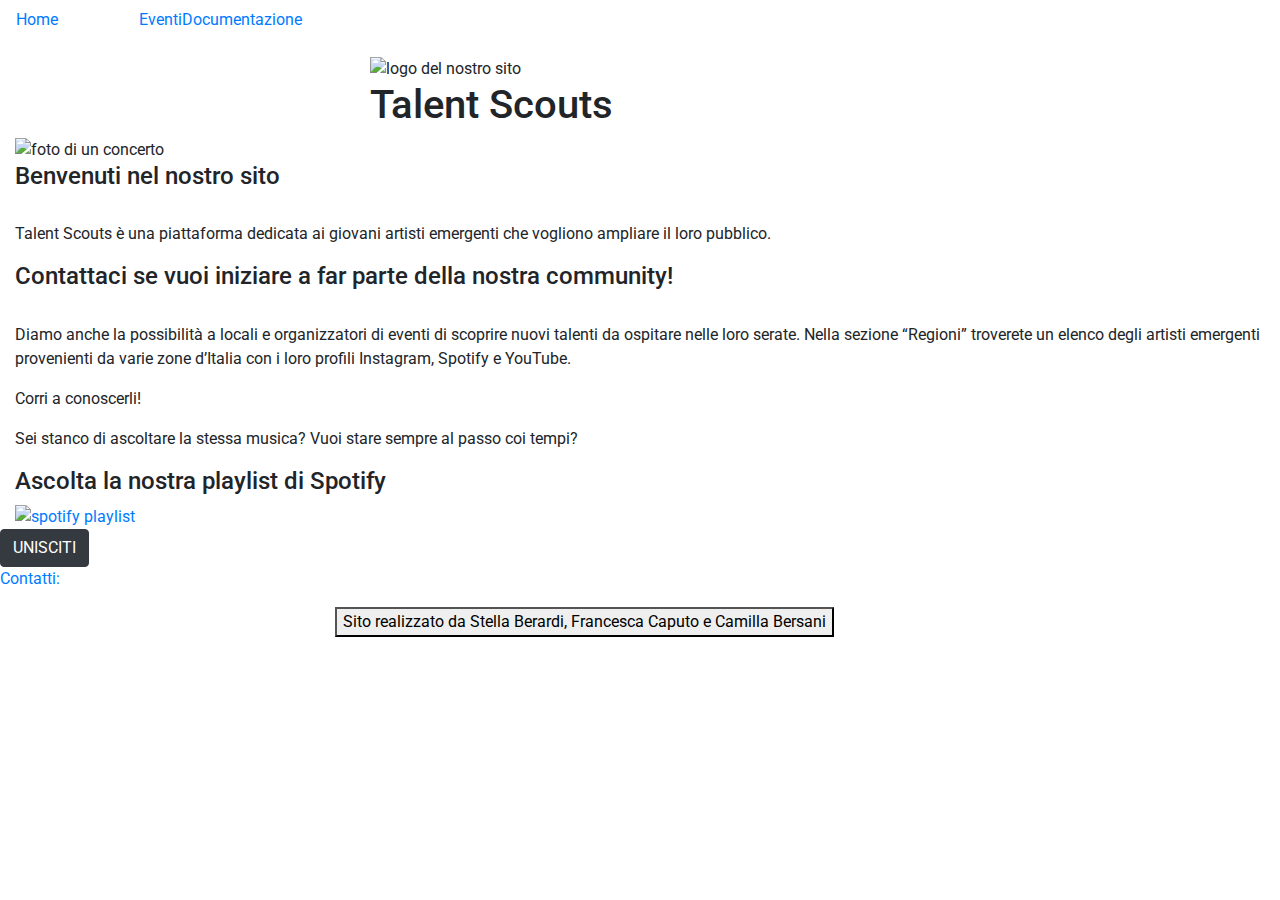
==== index.html @ a1588e04 "Update index.html" ====
<!DOCTYPE html>
<html>
    <head>
        <link rel="icon" href="imgs/favicon.ico.png" />
        <title>Talent Scouts</title>
        <meta charset="utf-8"> 
        <meta name="viewport" content="width=device-width, initial-scale=1, shrink-to-fit=no">
        <!-- Css -->
        <!-- Bootstrap CSS -->
        <link rel="stylesheet" href="https://stackpath.bootstrapcdn.com/bootstrap/4.3.1/css/bootstrap.min.css">
        <link rel="stylesheet" href="css/style.css">
        <!-- Fonts -->
        <link rel="preconnect" href="https://fonts.googleapis.com">
        <link rel="preconnect" href="https://fonts.gstatic.com" crossorigin>
        <link href="https://fonts.googleapis.com/css2?family=Notable&family=Roboto:ital,wght@1,300&display=swap" rel="stylesheet">
        <link rel="preconnect" href="https://fonts.googleapis.com">
        <link rel="preconnect" href="https://fonts.gstatic.com" crossorigin>
        <link href="https://fonts.googleapis.com/css2?family=Fjalla+One&family=Josefin+Sans&family=Roboto:ital,wght@1,300&display=swap" rel="stylesheet">
        <!-- Script -->
        <!-- jQuery first, then Popper.js, then Bootstrap JS -->
        <script src="https://code.jquery.com/jquery-3.3.1.slim.min.js"></script>
        <script src="https://cdnjs.cloudflare.com/ajax/libs/popper.js/1.14.7/umd/popper.min.js"></script>
        <script src="https://stackpath.bootstrapcdn.com/bootstrap/4.3.1/js/bootstrap.min.js"></script>
        <script src="https://kit.fontawesome.com/67dd6bf9c8.js" crossorigin="anonymous"></script> 
    </head>
    <body>
                 
            <nav class="navbar navbar-expand-lg navbar-dark">
                <button class="navbar-toggler" type="button" data-toggle="collapse" data-target="#navbarSupportedContent" aria-controls="navbarSupportedContent" aria-expanded="false" aria-label="Toggle navigation">
                    <span class="navbar-toggler-icon"></span>
                </button>                            
                <div class="collapse navbar-collapse" id="navbarSupportedContent">
                    <ul class="navbar-nav justify-content-center">
                        <li><a class="whitelink nounderline" href="index.html">Home</a></li>
                        <li class="nav-item dropdown">
                            <a class="nav-link dropdown-toggle whitelink nounderline" href="#" id="navbarDropdown" role="button" data-toggle="dropdown" aria-haspopup="true" aria-expanded="false">Regioni</a>
                            <div class="dropdown-menu custom-dropdown" aria-labelledby="navbarDropdown">
                                <a class="dropdown-item whitelink nounderline" href="trentino.html">Trentino</a>
                                <a class="dropdown-item whitelink nounderline" href="veneto.html">Veneto</a>
                                <a class="dropdown-item whitelink nounderline" href="lombardia.html">Lombardia</a>
                                <a class="dropdown-item whitelink nounderline" href="emiliaromagna.html">Emilia Romagna</a>
                            </div>
                        </li>
                        <li><a class="whitelink nounderline" href="eventi.html">Eventi</a></li>
                        <li><a class="whitelink nounderline" href="aboutus.html">Documentazione</a></li>
                    </ul>
                    </div>
                </nav><!-- /fine menu navigazione-->

            <header>
            <div class="container">
                <div class="row d-flex justify-content-center">
                    <div class="col-md-6">
                        <div class="logo">
                            <img id="logo" class="img-fluid" src="imgs/logo.png" alt="logo del nostro sito">
                            <h1>Talent Scouts</h1>
                            <div class="stereo-buttons">
                                <i class="fa-solid fa-backward-step"></i>
                                <i class="fa-solid fa-play"></i>
                                <i class="fa-solid fa-forward-step"></i>
                            </div>
                        </div>     
                    </div>
                </div>
            </div>
            
        </header>

        <section>
            <div class="container-fluid">
                <div class="row">
                    <div class="col-md-12">
                        <div class="content">
                            <img id="HOMEPAGEfinale" class="img-fluid" src="imgs/HOMEPAGEfinale.jpg" alt="foto di un concerto"/>
                    </div>
                    <div class="content-text">
                    <h4>Benvenuti nel nostro sito</h4>
                    <br>
                    <p>Talent Scouts è una piattaforma dedicata ai giovani artisti emergenti che vogliono ampliare il loro pubblico. </p>
                    <h4>Contattaci se vuoi iniziare a far parte della nostra community!</h4>
                    <br>
                    <p>Diamo anche la possibilità a locali e organizzatori di eventi di scoprire nuovi talenti da ospitare nelle loro serate. Nella sezione “Regioni” troverete un elenco degli artisti emergenti provenienti da varie zone d’Italia con i loro profili Instagram, Spotify e YouTube. </p>
                    <p>Corri a conoscerli!</p>
                    <p>Sei stanco di ascoltare la stessa musica? Vuoi stare sempre al passo coi tempi? </p>
                    <h4>Ascolta la nostra playlist di Spotify</h4>
                    <a href="https://open.spotify.com/playlist/6kMKuffuv9jHyVulgLWsXB?si=eauOP7x4T5iqfJxqQ5UupA&nd=1" target="_self"> 
                        <img id="spotifyplaylist"src="imgs/5ece500f123d6d0004ce5f8a.png" alt="spotify playlist"/> 
                </div>
            </div>
          </div>             
        </section>
    
    <footer>
        <div class="container-fluid">
            <div class="row justify-content-center">
                <div class="col-md-12 p-0">
                    <div class="footer-info">
                        <button type="button" class="btn btn-dark">UNISCITI</button>
                        <p>Contatti:</p>
                        <div class="social-icons">
                            <a href="https://www.instagram.com/talentscouts.bo/?igshid=NTc4MTIwNjQ2YQ%3D%3D"><i class="fa-brands fa-instagram fa-2xl" style="color: #fff;"></i></a>
                            <a href="https://t.me/+TRa4AikKlnJhN2M0"><i class="fa-brands fa-telegram fa-2xl" style="color: #fff;"></i></a>
                            <a href="mailto:talentscouts@outlook.it"><i class="fa-solid fa-envelope fa-2xl" style="color: #ffffff;"></i>
                        </div>
                    </div>
                </div>
            </div>
        </div>
        <div class="container-fluid">
            <div class="row justify-content-center">
                <div class="col-md-6">
                    <div class="copyright">
                        <button type="button" class="bottonenomi">Sito realizzato da Stella Berardi, Francesca Caputo e Camilla Bersani </button>
                    </div>
                </div>
            </div>
        </div>
    </footer>
    
</body>    
</html>
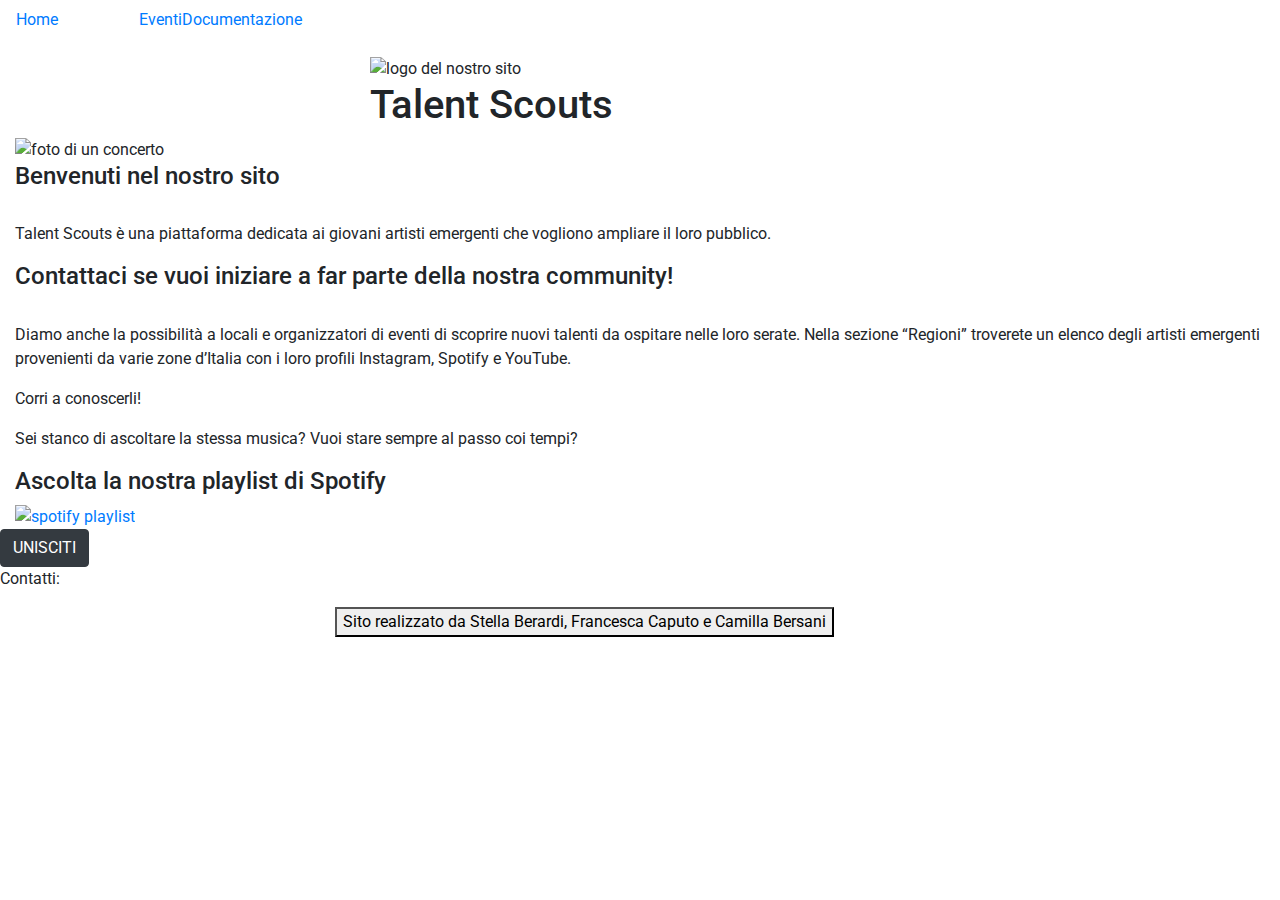
==== commit 88af1fe3: "Update index.html" ====
--- a/index.html
+++ b/index.html
@@ -22,6 +22,14 @@
         <script src="https://cdnjs.cloudflare.com/ajax/libs/popper.js/1.14.7/umd/popper.min.js"></script>
         <script src="https://stackpath.bootstrapcdn.com/bootstrap/4.3.1/js/bootstrap.min.js"></script>
         <script src="https://kit.fontawesome.com/67dd6bf9c8.js" crossorigin="anonymous"></script> 
+        <!-- Google tag (gtag.js) -->
+        <script async src="https://www.googletagmanager.com/gtag/js?id=G-CB4ZQS1PWG"></script>
+        <script>
+        window.dataLayer = window.dataLayer || [];
+        function gtag(){dataLayer.push(arguments);}
+        gtag('js', new Date());
+        gtag('config', 'G-CB4ZQS1PWG');
+        </script>
     </head>
     <body>
                  
@@ -85,6 +93,7 @@
                     <h4>Ascolta la nostra playlist di Spotify</h4>
                     <a href="https://open.spotify.com/playlist/6kMKuffuv9jHyVulgLWsXB?si=eauOP7x4T5iqfJxqQ5UupA&nd=1" target="_self"> 
                         <img id="spotifyplaylist"src="imgs/5ece500f123d6d0004ce5f8a.png" alt="spotify playlist"/> 
+                        </a>
                 </div>
             </div>
           </div>             
